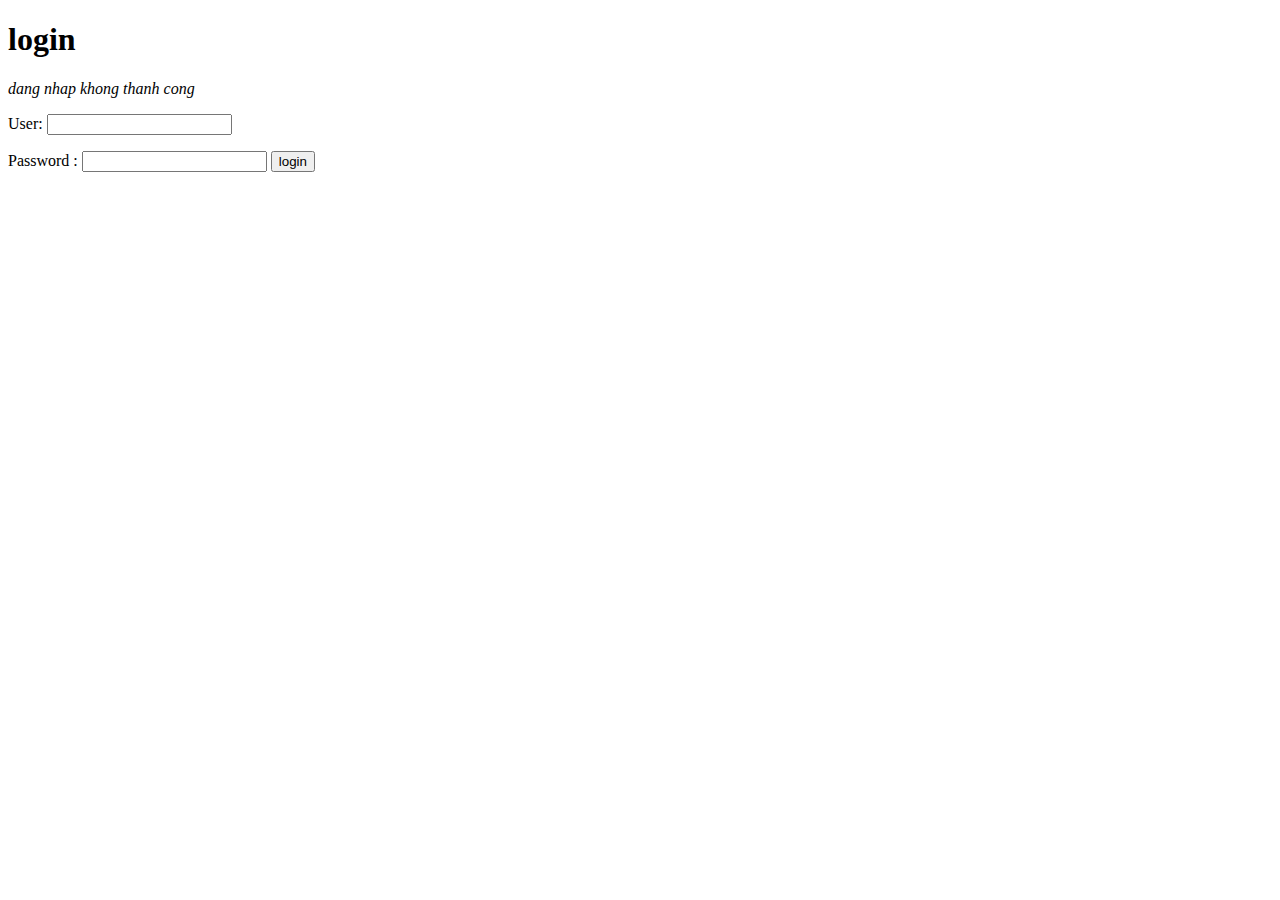
==== src/main/resources/templates/login.html @ 6eff330d "first commit" ====
<!DOCTYPE html>
<html lang="en" xmlns:th="http://www.thymeleaf.org">
<head>
<meta charset="UTF-8">
<title>Insert title here</title>
</head>
<body>
<h1>login</h1>
<form action="#" th:action="@{/authenticateTheUser}" method="post">
<div th:if="${param.error}">
<i>dang nhap khong thanh cong</i>
</div>
<p>User: <input type="text" name ="username"/></p>

<p>Password : <input type="password" name="password"/>
<input type="submit" value="login"/>
</form>
</body>
</html>
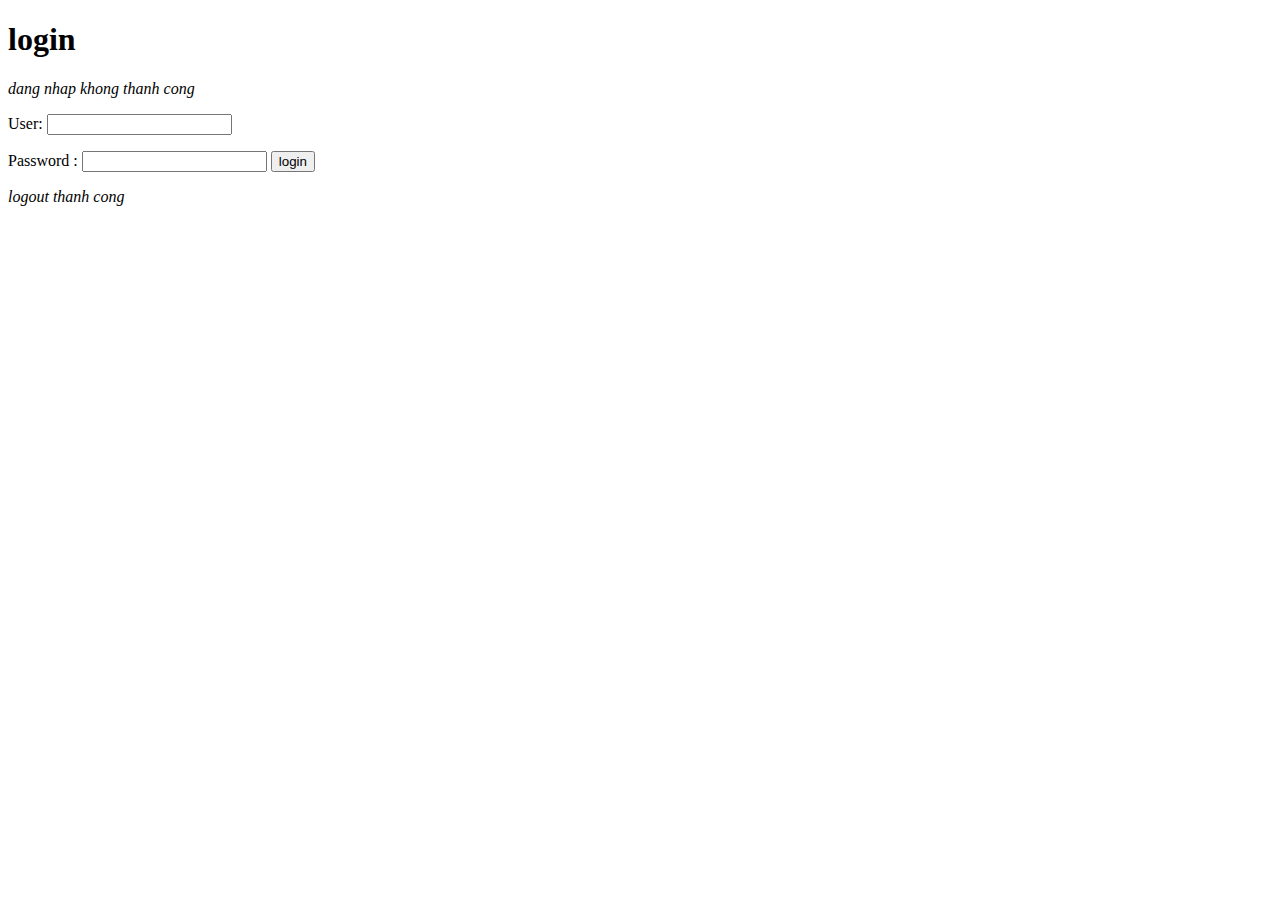
==== commit 9b19fdfc: "login" ====
--- a/src/main/resources/templates/login.html
+++ b/src/main/resources/templates/login.html
@@ -1,5 +1,6 @@
 <!DOCTYPE html>
-<html lang="en" xmlns:th="http://www.thymeleaf.org">
+<html lang="en" xmlns:th="http://www.thymeleaf.org"
+ xmlns:sec="http://www.thymeleaf.org/extras/spring-security">
 <head>
 <meta charset="UTF-8">
 <title>Insert title here</title>
@@ -15,5 +16,8 @@
 <p>Password : <input type="password" name="password"/>
 <input type="submit" value="login"/>
 </form>
+<div th:if="${param.logout}">
+<i>logout thanh cong</i>
+</div>
 </body>
 </html>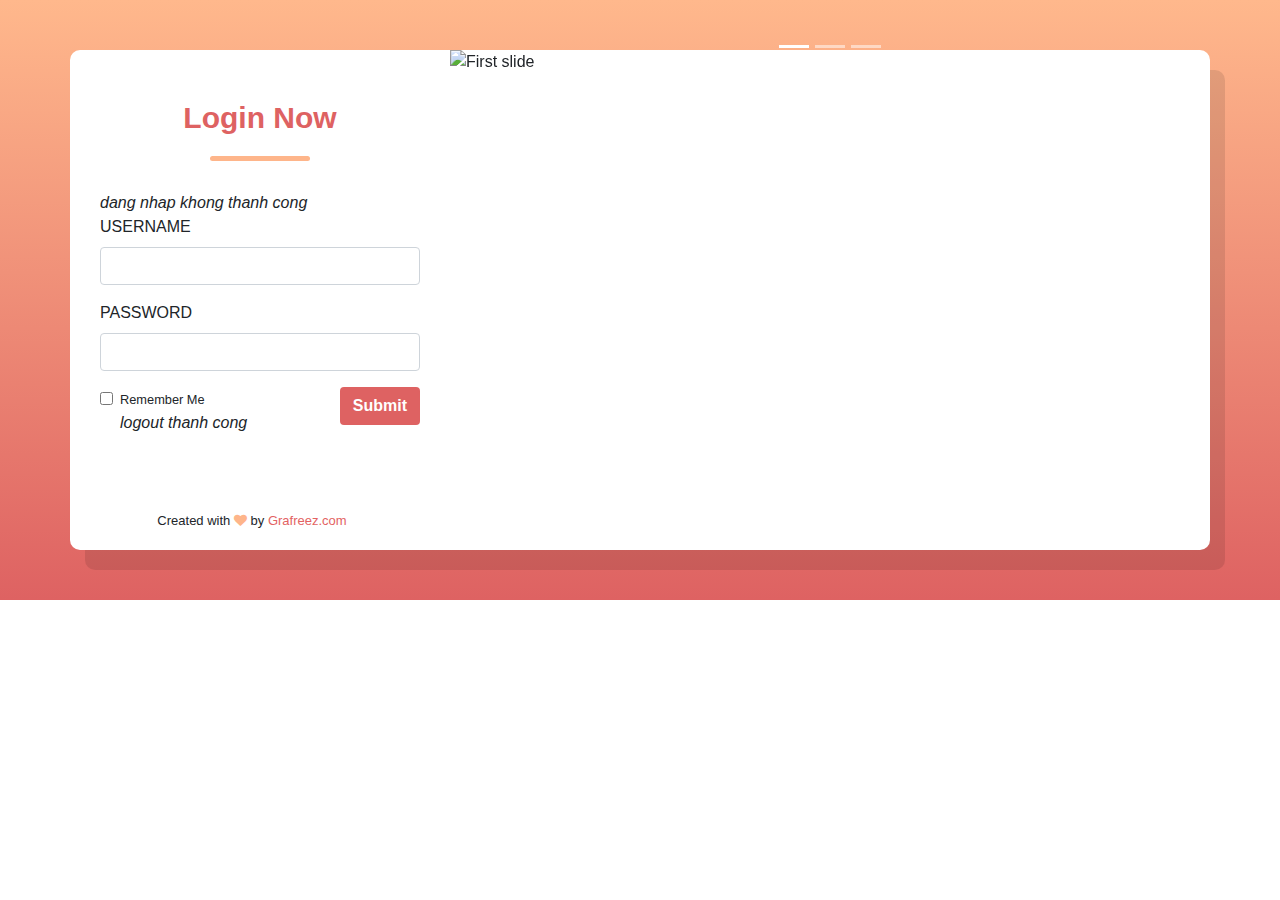
==== commit f9609d4d: "update" ====
--- a/src/main/resources/templates/login.html
+++ b/src/main/resources/templates/login.html
@@ -4,20 +4,115 @@
 <head>
 <meta charset="UTF-8">
 <title>Insert title here</title>
+<link href="//maxcdn.bootstrapcdn.com/bootstrap/4.1.1/css/bootstrap.min.css" rel="stylesheet" id="bootstrap-css">
+<script src="//maxcdn.bootstrapcdn.com/bootstrap/4.1.1/js/bootstrap.min.js"></script>
+<script src="//cdnjs.cloudflare.com/ajax/libs/jquery/3.2.1/jquery.min.js"></script>
+<style type="text/css">
+@import url("//netdna.bootstrapcdn.com/font-awesome/4.0.3/css/font-awesome.css");
+.login-block{
+    background: #DE6262;  /* fallback for old browsers */
+background: -webkit-linear-gradient(to bottom, #FFB88C, #DE6262);  /* Chrome 10-25, Safari 5.1-6 */
+background: linear-gradient(to bottom, #FFB88C, #DE6262); /* W3C, IE 10+/ Edge, Firefox 16+, Chrome 26+, Opera 12+, Safari 7+ */
+float:left;
+width:100%;
+padding : 50px 0;
+}
+.banner-sec{background:url(https://static.pexels.com/photos/33972/pexels-photo.jpg)  no-repeat left bottom; background-size:cover; min-height:500px; border-radius: 0 10px 10px 0; padding:0;}
+.container{background:#fff; border-radius: 10px; box-shadow:15px 20px 0px rgba(0,0,0,0.1);}
+.carousel-inner{border-radius:0 10px 10px 0;}
+.carousel-caption{text-align:left; left:5%;}
+.login-sec{padding: 50px 30px; position:relative;}
+.login-sec .copy-text{position:absolute; width:80%; bottom:20px; font-size:13px; text-align:center;}
+.login-sec .copy-text i{color:#FEB58A;}
+.login-sec .copy-text a{color:#E36262;}
+.login-sec h2{margin-bottom:30px; font-weight:800; font-size:30px; color: #DE6262;}
+.login-sec h2:after{content:" "; width:100px; height:5px; background:#FEB58A; display:block; margin-top:20px; border-radius:3px; margin-left:auto;margin-right:auto}
+.btn-login{background: #DE6262; color:#fff; font-weight:600;}
+.banner-text{width:70%; position:absolute; bottom:40px; padding-left:20px;}
+.banner-text h2{color:#fff; font-weight:600;}
+.banner-text h2:after{content:" "; width:100px; height:5px; background:#FFF; display:block; margin-top:20px; border-radius:3px;}
+.banner-text p{color:#fff;}
+</style>
 </head>
 <body>
-<h1>login</h1>
-<form action="#" th:action="@{/authenticateTheUser}" method="post">
-<div th:if="${param.error}">
+ 
+ 
+
+<section class="login-block">
+    <div class="container">
+	<div class="row">
+		<div class="col-md-4 login-sec">
+		    <h2 class="text-center">Login Now</h2>
+		    
+		    <form class="login-form" action="#" th:action="@{/authenticateTheUser}" method="post">
+		    <div th:if="${param.error}">
 <i>dang nhap khong thanh cong</i>
 </div>
-<p>User: <input type="text" name ="username"/></p>
-
-<p>Password : <input type="password" name="password"/>
-<input type="submit" value="login"/>
-</form>
-<div th:if="${param.logout}">
+  <div class="form-group">
+    <label for="exampleInputEmail1" class="text-uppercase">Username</label>
+    <input type="text" name ="username" class="form-control" placeholder="">
+    
+  </div>
+  <div class="form-group">
+    <label for="exampleInputPassword1" class="text-uppercase">Password</label>
+    <input type="password"  name="password" class="form-control" placeholder="">
+  </div>
+  
+  
+    <div class="form-check">
+    <label class="form-check-label">
+      <input type="checkbox" class="form-check-input">
+      <small>Remember Me</small>
+    </label>
+    <button type="submit" class="btn btn-login float-right">Submit</button>
+    <div th:if="${param.logout}">
 <i>logout thanh cong</i>
 </div>
+  </div>
+  
+</form>
+<div class="copy-text">Created with <i class="fa fa-heart"></i> by <a href="http://grafreez.com">Grafreez.com</a></div>
+		</div>
+		<div class="col-md-8 banner-sec">
+            <div id="carouselExampleIndicators" class="carousel slide" data-ride="carousel">
+                 <ol class="carousel-indicators">
+                    <li data-target="#carouselExampleIndicators" data-slide-to="0" class="active"></li>
+                    <li data-target="#carouselExampleIndicators" data-slide-to="1"></li>
+                    <li data-target="#carouselExampleIndicators" data-slide-to="2"></li>
+                  </ol>
+            <div class="carousel-inner" role="listbox">
+    <div class="carousel-item active">
+      <img class="d-block img-fluid" src="https://static.pexels.com/photos/33972/pexels-photo.jpg" alt="First slide">
+      <div class="carousel-caption d-none d-md-block">
+        <div class="banner-text">
+            <h2>This is Heaven</h2>
+            <p>Lorem ipsum dolor sit amet, consectetur adipiscing elit, sed do eiusmod tempor incididunt ut labore et dolore magna aliqua. Ut enim ad minim veniam, quis nostrud exercitation</p>
+        </div>	
+  </div>
+    </div>
+    <div class="carousel-item">
+      <img class="d-block img-fluid" src="https://images.pexels.com/photos/7097/people-coffee-tea-meeting.jpg" alt="First slide">
+      <div class="carousel-caption d-none d-md-block">
+        <div class="banner-text">
+            <h2>This is Heaven</h2>
+            <p>Lorem ipsum dolor sit amet, consectetur adipiscing elit, sed do eiusmod tempor incididunt ut labore et dolore magna aliqua. Ut enim ad minim veniam, quis nostrud exercitation</p>
+        </div>	
+    </div>
+    </div>
+    <div class="carousel-item">
+      <img class="d-block img-fluid" src="https://images.pexels.com/photos/872957/pexels-photo-872957.jpeg" alt="First slide">
+      <div class="carousel-caption d-none d-md-block">
+        <div class="banner-text">
+            <h2>This is Heaven</h2>
+            <p>Lorem ipsum dolor sit amet, consectetur adipiscing elit, sed do eiusmod tempor incididunt ut labore et dolore magna aliqua. Ut enim ad minim veniam, quis nostrud exercitation</p>
+        </div>	
+    </div>
+  </div>
+            </div>	   
+		    
+		</div>
+	</div>
+</div>
+</section>
 </body>
 </html>